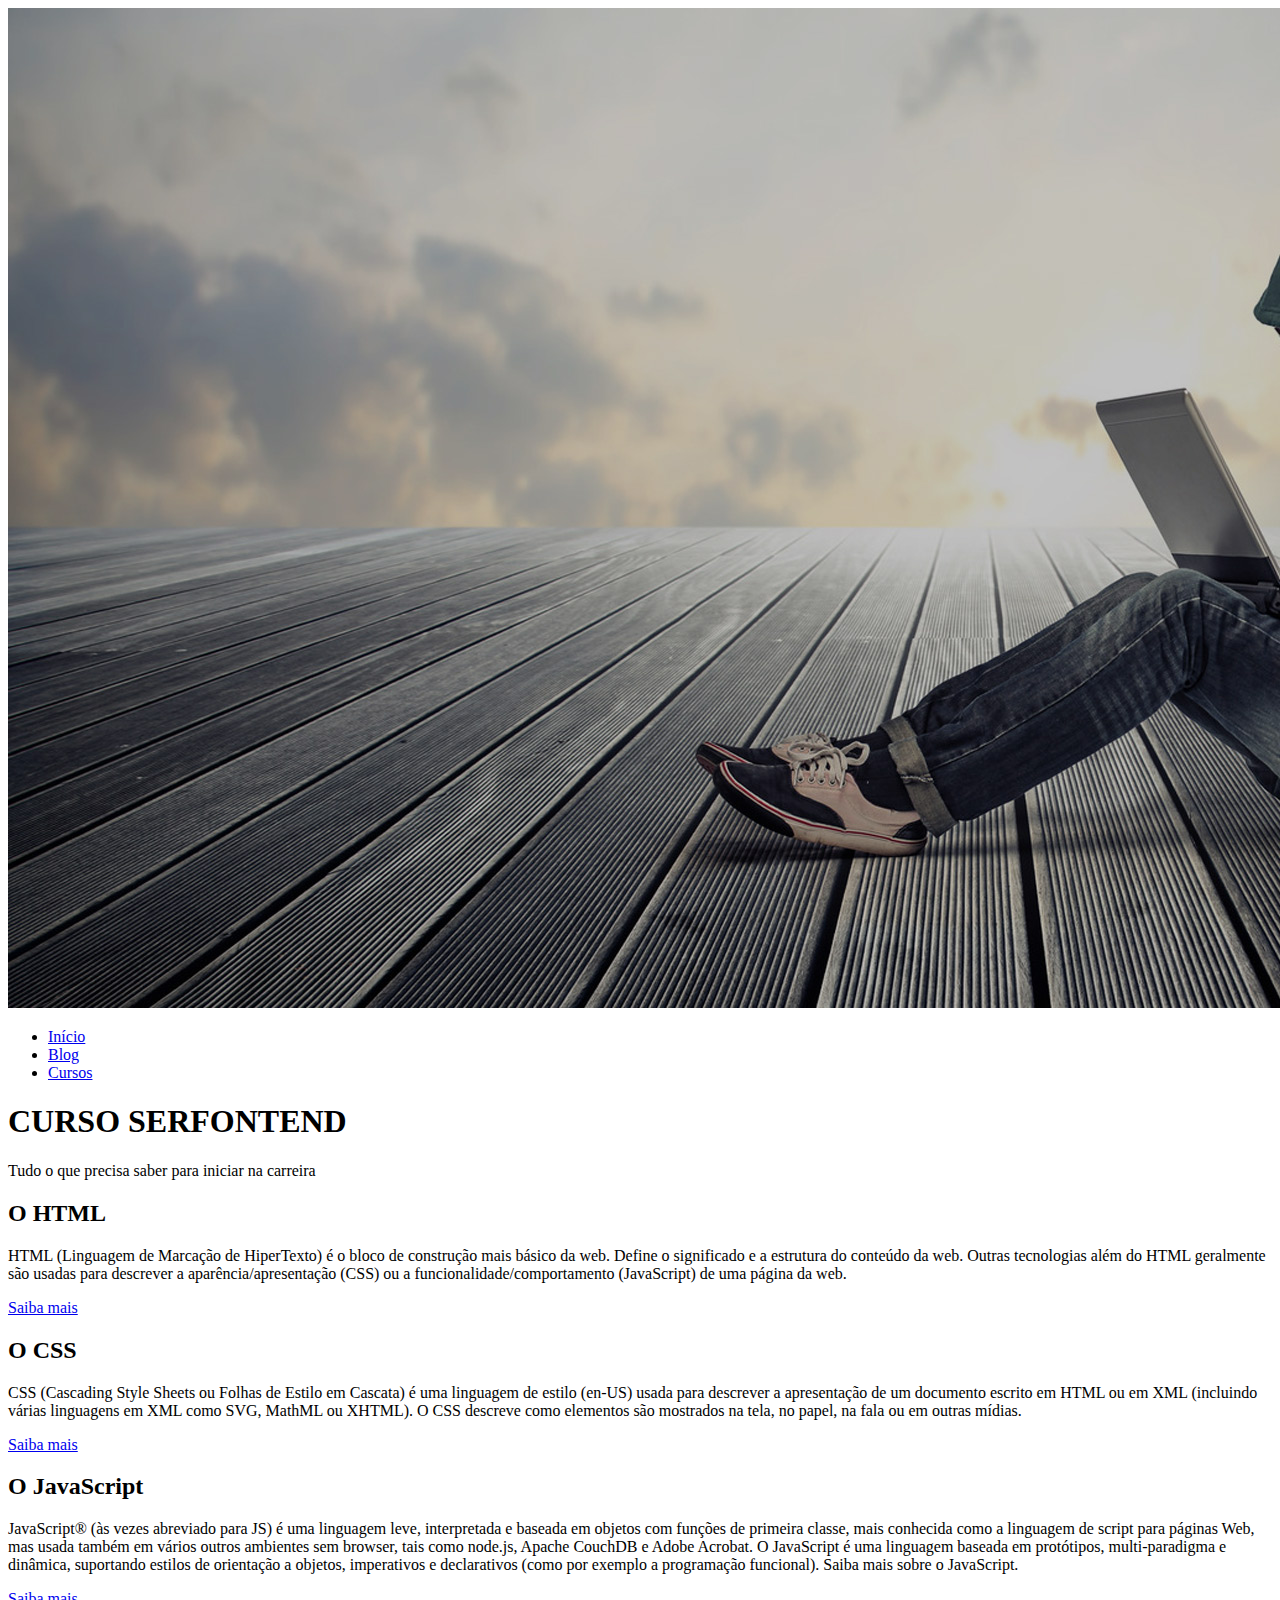
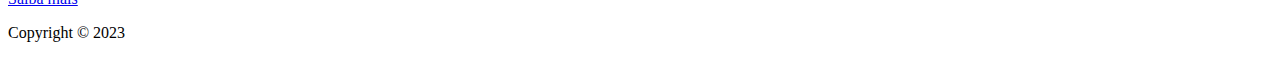
==== Estrutura Semântica/estrutura_semantica.html @ f998defe "Início dos estudos front" ====
<!DOCTYPE html>
<html lang="pt-br">
<head>
    <meta charset="UTF-8">
    <meta name="viewport" content="width=device-width, initial-scale=1.0">
    <title>Estrutura Semântica</title>
</head>
<body>
    <img src="imagens/bg-3.jpg" alt="programador sentado">
    <header>
        <nav>
            <ul>
                <li><a href="#">Início</a></li>
                <li><a href="#sobre">Blog</a></li>
                <li><a href="#contato">Cursos</a></li>
            </ul>
        </nav>
        <h1>CURSO SERFONTEND</h1>
        <p>Tudo o que precisa saber para iniciar na carreira</p>
    </header>

    <main>
        <article>
            <header>
                <h2> O HTML</h2>
            </header>
            <p>HTML (Linguagem de Marcação de HiperTexto) é o bloco de construção mais básico da web. Define o significado e a estrutura do conteúdo da web. Outras tecnologias além do HTML geralmente são usadas para descrever a aparência/apresentação (CSS) ou a funcionalidade/comportamento (JavaScript) de uma página da web.</p>
            <footer>
                <a href="#">Saiba mais</a>
            </footer>
        </article>
        <article>
            <header>
                <h2>O CSS</h2>
            </header>
            <p>CSS (Cascading Style Sheets ou Folhas de Estilo em Cascata) é uma linguagem de estilo (en-US) usada para descrever a apresentação de um documento escrito em HTML ou em XML (incluindo várias linguagens em XML como SVG, MathML ou XHTML). O CSS descreve como elementos são mostrados na tela, no papel, na fala ou em outras mídias.</p>
            <footer>
                <a href="#">Saiba mais</a>
            </footer>
        </article>
        <article>
            <header>
                <h2>O JavaScript</h2>
            </header>
            <p>JavaScript® (às vezes abreviado para JS) é uma linguagem leve, interpretada e baseada em objetos com funções de primeira classe, mais conhecida como a linguagem de script para páginas Web, mas usada também em vários outros ambientes sem browser, tais como node.js, Apache CouchDB e Adobe Acrobat. O JavaScript é uma linguagem baseada em protótipos, multi-paradigma e dinâmica, suportando estilos de orientação a objetos, imperativos e declarativos (como por exemplo a programação funcional). Saiba mais sobre o JavaScript.</p>
            <footer>
                <a href="#">Saiba mais</a>
            </footer>
        </article>
    </main>
    <footer>
        <p>Copyright © 2023</p>
    </footer>


    
</body>
</html>
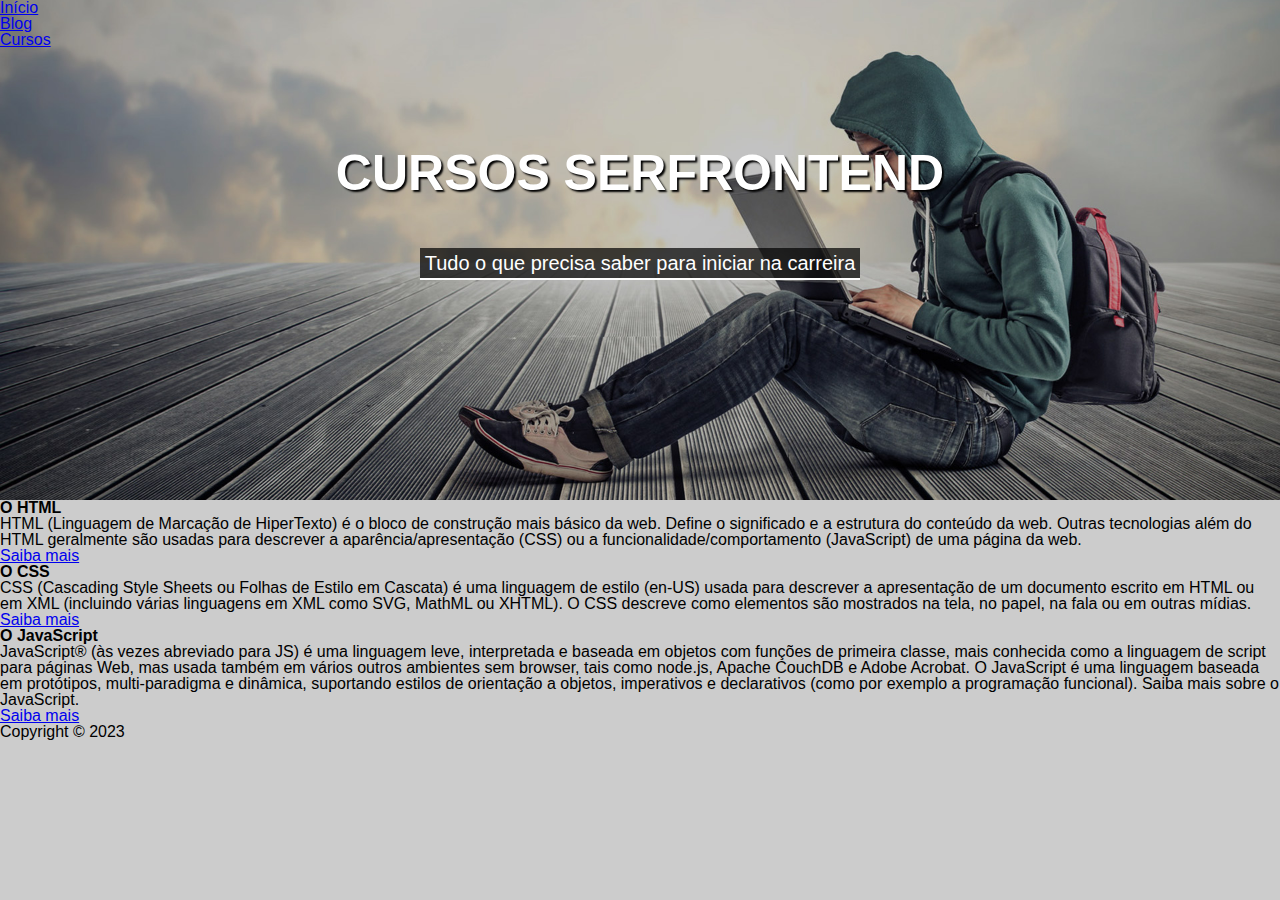
==== commit aca2eb11: "Estiizando o Header" ====
--- a/Estrutura Semântica/estrutura_semantica.html
+++ b/Estrutura Semântica/estrutura_semantica.html
@@ -4,49 +4,57 @@
     <meta charset="UTF-8">
     <meta name="viewport" content="width=device-width, initial-scale=1.0">
     <title>Estrutura Semântica</title>
+    <link rel="stylesheet" href="styles/reset.css">
+    <link rel="stylesheet" href="styles/style.css">
 </head>
 <body>
-    <img src="imagens/bg-3.jpg" alt="programador sentado">
-    <header>
+    
+    <header class="hero">
         <nav>
             <ul>
                 <li><a href="#">Início</a></li>
-                <li><a href="#sobre">Blog</a></li>
-                <li><a href="#contato">Cursos</a></li>
+                <li><a href="#blog">Blog</a></li>
+                <li><a href="#cursos">Cursos</a></li>
             </ul>
         </nav>
-        <h1>CURSO SERFONTEND</h1>
-        <p>Tudo o que precisa saber para iniciar na carreira</p>
+        <div class="hero-content">
+            <h1>Cursos Serfrontend</h1>
+            <p>Tudo o que precisa saber para iniciar na carreira</p>
+        </div>
     </header>
 
     <main>
-        <article>
-            <header>
-                <h2> O HTML</h2>
-            </header>
-            <p>HTML (Linguagem de Marcação de HiperTexto) é o bloco de construção mais básico da web. Define o significado e a estrutura do conteúdo da web. Outras tecnologias além do HTML geralmente são usadas para descrever a aparência/apresentação (CSS) ou a funcionalidade/comportamento (JavaScript) de uma página da web.</p>
-            <footer>
-                <a href="#">Saiba mais</a>
-            </footer>
-        </article>
-        <article>
-            <header>
-                <h2>O CSS</h2>
-            </header>
-            <p>CSS (Cascading Style Sheets ou Folhas de Estilo em Cascata) é uma linguagem de estilo (en-US) usada para descrever a apresentação de um documento escrito em HTML ou em XML (incluindo várias linguagens em XML como SVG, MathML ou XHTML). O CSS descreve como elementos são mostrados na tela, no papel, na fala ou em outras mídias.</p>
-            <footer>
-                <a href="#">Saiba mais</a>
-            </footer>
-        </article>
-        <article>
-            <header>
-                <h2>O JavaScript</h2>
-            </header>
-            <p>JavaScript® (às vezes abreviado para JS) é uma linguagem leve, interpretada e baseada em objetos com funções de primeira classe, mais conhecida como a linguagem de script para páginas Web, mas usada também em vários outros ambientes sem browser, tais como node.js, Apache CouchDB e Adobe Acrobat. O JavaScript é uma linguagem baseada em protótipos, multi-paradigma e dinâmica, suportando estilos de orientação a objetos, imperativos e declarativos (como por exemplo a programação funcional). Saiba mais sobre o JavaScript.</p>
-            <footer>
-                <a href="#">Saiba mais</a>
-            </footer>
-        </article>
+        <div class="container">
+            <section id="sobre">
+                <article>
+                    <header>
+                        <h2> O HTML</h2>
+                    </header>
+                    <p>HTML (Linguagem de Marcação de HiperTexto) é o bloco de construção mais básico da web. Define o significado e a estrutura do conteúdo da web. Outras tecnologias além do HTML geralmente são usadas para descrever a aparência/apresentação (CSS) ou a funcionalidade/comportamento (JavaScript) de uma página da web.</p>
+                    <footer>
+                        <a href="#">Saiba mais</a>
+                    </footer>
+                </article>
+                <article>
+                    <header>
+                        <h2>O CSS</h2>
+                    </header>
+                    <p>CSS (Cascading Style Sheets ou Folhas de Estilo em Cascata) é uma linguagem de estilo (en-US) usada para descrever a apresentação de um documento escrito em HTML ou em XML (incluindo várias linguagens em XML como SVG, MathML ou XHTML). O CSS descreve como elementos são mostrados na tela, no papel, na fala ou em outras mídias.</p>
+                    <footer>
+                        <a href="#">Saiba mais</a>
+                    </footer>
+                </article>
+                <article>
+                    <header>
+                        <h2>O JavaScript</h2>
+                    </header>
+                    <p>JavaScript® (às vezes abreviado para JS) é uma linguagem leve, interpretada e baseada em objetos com funções de primeira classe, mais conhecida como a linguagem de script para páginas Web, mas usada também em vários outros ambientes sem browser, tais como node.js, Apache CouchDB e Adobe Acrobat. O JavaScript é uma linguagem baseada em protótipos, multi-paradigma e dinâmica, suportando estilos de orientação a objetos, imperativos e declarativos (como por exemplo a programação funcional). Saiba mais sobre o JavaScript.</p>
+                    <footer>
+                        <a href="#">Saiba mais</a>
+                    </footer>
+                </article>
+            </section>
+        </div>
     </main>
     <footer>
         <p>Copyright © 2023</p>
--- a/Estrutura Semântica/styles/style.css
+++ b/Estrutura Semântica/styles/style.css
@@ -0,0 +1,40 @@
+body{
+    width: 100%;
+    margin: 0;
+    font-family: Arial, Helvetica, sans-serif;
+    background-color: #ccc;
+    box-sizing: border-box;
+}
+
+.hero{
+    background-image: url(../imagens/bg-3.jpg);
+    height: 500px;
+    background-size: cover;
+    background-position: right center;    
+}
+
+.hero-content{
+    margin: 100px auto 0 ;
+    width: 100%;
+    text-align: center;
+    color: white;
+
+}
+
+.hero-content h1{
+    font-size: 50px;
+    text-shadow: 2px 2px 2px black;
+    text-transform: uppercase;
+}
+
+.hero-content p{
+    background-color: rgba(0,0,0,0.7);
+    font-size: 20px;
+    display: inline-block;
+    padding: 5px;
+    margin-top: 50px;
+    border-bottom: 2px solid;
+}
+
+
+
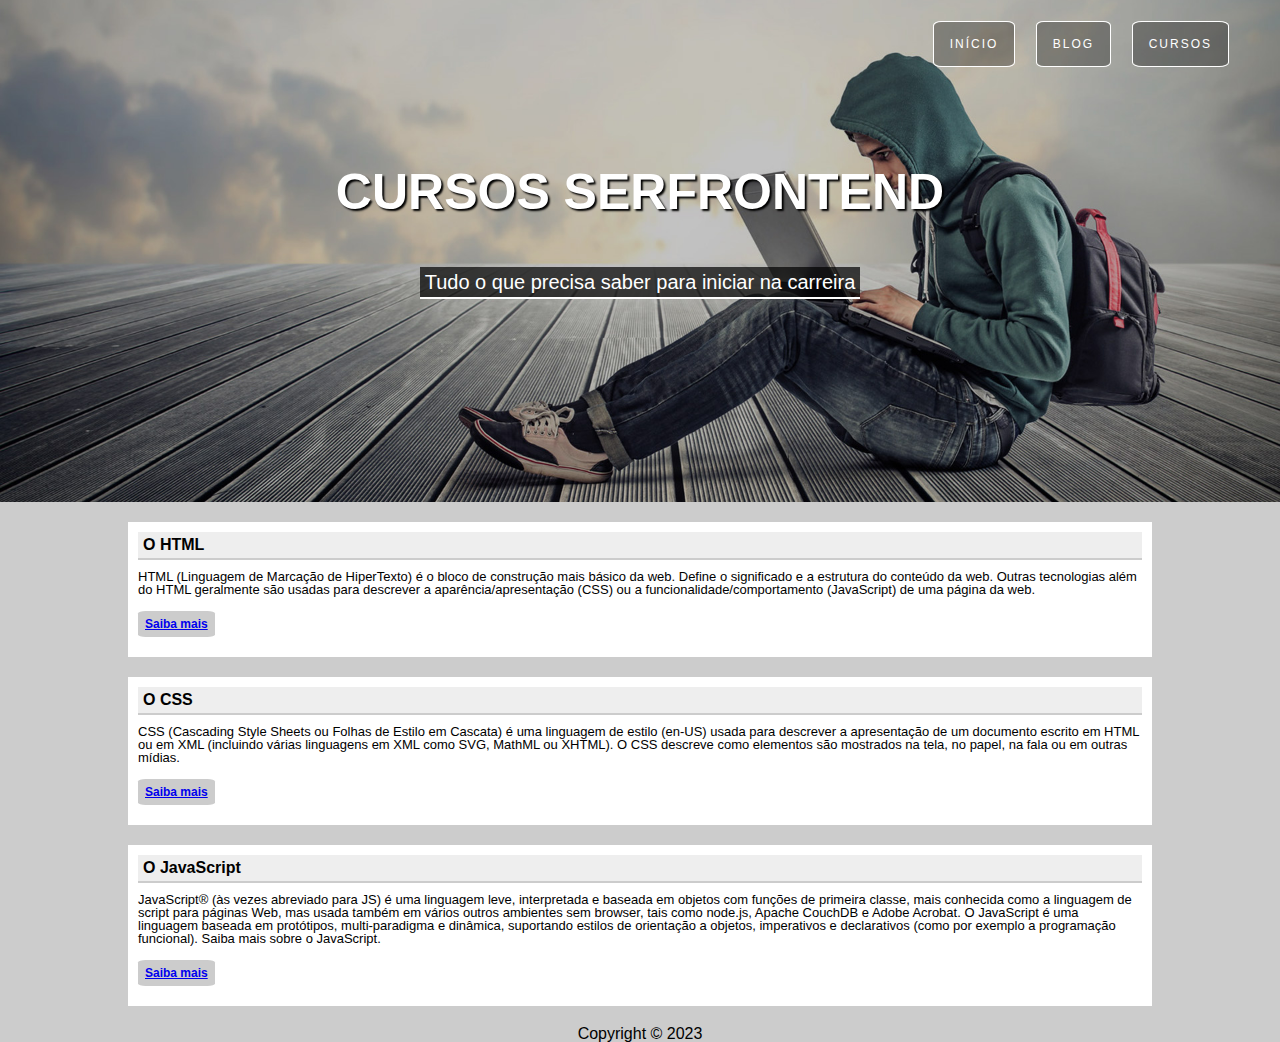
==== commit de66893c: "Projeto finalizado" ====
--- a/Estrutura Semântica/estrutura_semantica.html
+++ b/Estrutura Semântica/estrutura_semantica.html
@@ -25,14 +25,14 @@
 
     <main>
         <div class="container">
-            <section id="sobre">
+            
                 <article>
                     <header>
                         <h2> O HTML</h2>
                     </header>
                     <p>HTML (Linguagem de Marcação de HiperTexto) é o bloco de construção mais básico da web. Define o significado e a estrutura do conteúdo da web. Outras tecnologias além do HTML geralmente são usadas para descrever a aparência/apresentação (CSS) ou a funcionalidade/comportamento (JavaScript) de uma página da web.</p>
                     <footer>
-                        <a href="#">Saiba mais</a>
+                        <a href="#" class="btn"><strong>Saiba mais</strong></a>
                     </footer>
                 </article>
                 <article>
@@ -41,7 +41,7 @@
                     </header>
                     <p>CSS (Cascading Style Sheets ou Folhas de Estilo em Cascata) é uma linguagem de estilo (en-US) usada para descrever a apresentação de um documento escrito em HTML ou em XML (incluindo várias linguagens em XML como SVG, MathML ou XHTML). O CSS descreve como elementos são mostrados na tela, no papel, na fala ou em outras mídias.</p>
                     <footer>
-                        <a href="#">Saiba mais</a>
+                        <a href="#" class="btn"><strong>Saiba mais</strong></a>
                     </footer>
                 </article>
                 <article>
@@ -50,13 +50,13 @@
                     </header>
                     <p>JavaScript® (às vezes abreviado para JS) é uma linguagem leve, interpretada e baseada em objetos com funções de primeira classe, mais conhecida como a linguagem de script para páginas Web, mas usada também em vários outros ambientes sem browser, tais como node.js, Apache CouchDB e Adobe Acrobat. O JavaScript é uma linguagem baseada em protótipos, multi-paradigma e dinâmica, suportando estilos de orientação a objetos, imperativos e declarativos (como por exemplo a programação funcional). Saiba mais sobre o JavaScript.</p>
                     <footer>
-                        <a href="#">Saiba mais</a>
+                        <a href="#" class="btn"><strong>Saiba mais</strong></a>
                     </footer>
                 </article>
-            </section>
+            
         </div>
     </main>
-    <footer>
+    <footer class="finish">
         <p>Copyright © 2023</p>
     </footer>
 
--- a/Estrutura Semântica/styles/style.css
+++ b/Estrutura Semântica/styles/style.css
@@ -10,7 +10,8 @@
     background-image: url(../imagens/bg-3.jpg);
     height: 500px;
     background-size: cover;
-    background-position: right center;    
+    background-position: right center;  
+    padding: 1px;  
 }
 
 .hero-content{
@@ -36,5 +37,67 @@
     border-bottom: 2px solid;
 }
 
+.hero nav ul{
+    margin:20px 50px 0 0;
+    text-align: right;
+}
 
+.hero nav li{
+    display: inline-block;
+    list-style: none;
+    border: 1px solid white;
+    margin-left: 16px;
+    border-radius: 10%;
 
+}
+
+.hero nav a{
+    background-color: rgba(0,0,0,.3);
+    padding: 16px;
+    display: block;
+    color: white;
+    text-decoration: none;
+    text-transform: uppercase;
+    font-size: 12px;
+    letter-spacing: 2px;
+    border-radius: 10%;
+}
+
+.hero nav a:hover{
+    background-color: rgba(0,0,0,.6);
+}
+
+.container{
+    width: 80%;
+    margin: 20px auto 20px;
+}
+
+.container article{
+    background-color: white;
+    margin-bottom: 20px;
+    padding: 10px 10px 20px 10px;
+    box-sizing: border-box;
+}
+
+.container article header{
+    background-color: #eee;
+    border-bottom: 2px solid #ccc;
+    padding: 5px;
+}
+
+.container article p{
+    font-size: 13px;
+    margin: 10px 0 15px 0;
+}
+
+.btn{
+    background-color: #ccc;
+    font-size: 12px;
+    padding: 7px;
+    border-radius: 10%;
+    display: inline-block;
+}
+
+.finish{
+    text-align: center;
+}